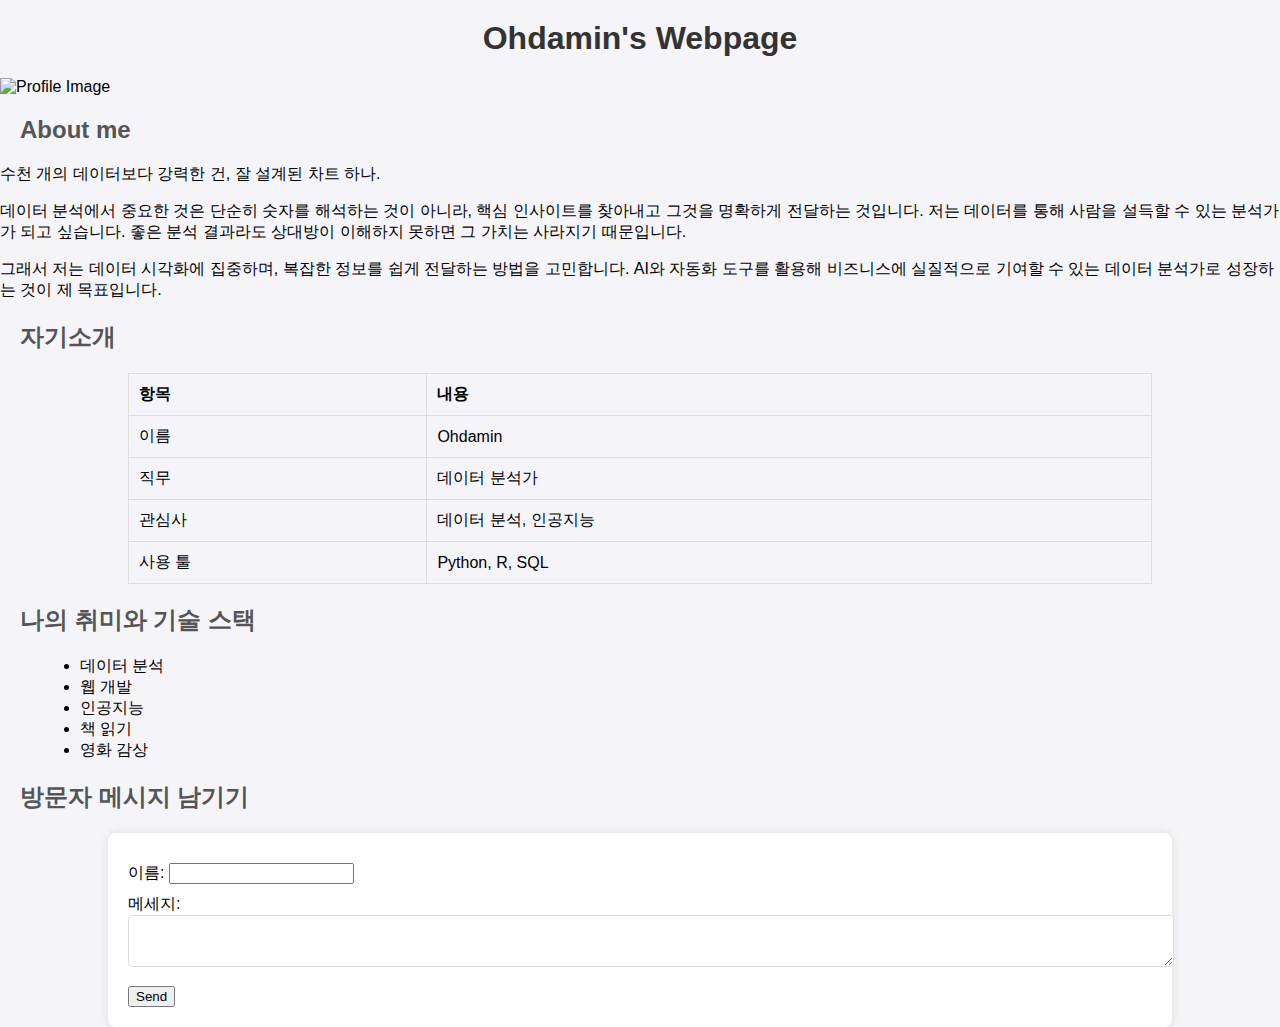
==== menu/About.html @ 798bd5cb "ㄴ" ====
<!DOCTYPE html>
<html lang="ko">
<head>
  <meta charset="UTF-8">
  <meta name="viewport" content="width=device-width, initial-scale=1.0">
  <title>Ohdamin's Webpage</title>

  <!-- Google Fonts에서 Gmarket Sans 폰트 가져오기 -->
  <link href="https://fonts.googleapis.com/css2?family=Gmarket+Sans:wght@500&display=swap" rel="stylesheet">

  <style>
    body {
      font-family: 'Gmarket Sans', sans-serif;
      background-color: #f4f4f9;
      margin: 0;
      padding: 0;
      box-sizing: border-box;
    }
    h1 {
      text-align: center;
      margin-top: 20px;
      color: #333;
    }
    h2 {
      margin-left: 20px;
      color: #555;
    }
    ul, ol {
      margin-left: 40px;
    }
    table {
      width: 80%;
      margin: 20px auto;
      border-collapse: collapse;
    }
    table, th, td {
      border: 1px solid #ddd;
    }
    th, td {
      padding: 10px;
      text-align: left;
    }
    form {
      width: 80%;
      margin: 0 auto;
      padding: 20px;
      background-color: #fff;
      border-radius: 8px;
      box-shadow: 0 0 10px rgba(0, 0, 0, 0.1);
    }
    label {
      display: block;
      margin: 10px 0 5px;
    }
    input[type="text"], textarea {
      width: 100%;
      padding: 10px;
      margin-bottom: 10px;
      border: 1px solid #ddd;
      border-radius: 4px;
    }
    input[type="submit"] {
      background-color: #4CAF50;
      color: white;
      padding: 10px 20px;
      border: none;
      border-radius: 4px;
      cursor: pointer;
    }
    input[type="submit"]:hover {
      background-color: #45a049;
    }

    /* fieldset 스타일 수정 */
    fieldset {
      border: 2px solid #4CAF50;
      padding: 20px;
      background-color: #f9f9f9;
      border-radius: 10px;
    }

    legend {
      font-size: 1.2em;
      font-weight: bold;
      color: #4CAF50;
    }
  </style>
</head>
<body>

  <!-- 제목 -->
  <h1>Ohdamin's Webpage</h1>

  <!--이미지-->
  <div class="center-image">
    <img src="eekals/da_blog/img/test_3.jpg" alt="Profile Image" />
  </div>



  <!-- 자기소개 -->
  <h2>About me</h2>
  <p>수천 개의 데이터보다 강력한 건, 잘 설계된 차트 하나.</p>
  <p>데이터 분석에서 중요한 것은 단순히 숫자를 해석하는 것이 아니라, 핵심 인사이트를 찾아내고 그것을 명확하게 전달하는 것입니다. 저는 데이터를 통해 사람을 설득할 수 있는 분석가가 되고 싶습니다. 좋은 분석 결과라도 상대방이 이해하지 못하면 그 가치는 사라지기 때문입니다.</p>
  <p>그래서 저는 데이터 시각화에 집중하며, 복잡한 정보를 쉽게 전달하는 방법을 고민합니다. AI와 자동화 도구를 활용해 비즈니스에 실질적으로 기여할 수 있는 데이터 분석가로 성장하는 것이 제 목표입니다.</p>

  <!-- 자기소개 테이블 -->
  <h2>자기소개</h2>
  <table>
    <tr>
      <th>항목</th>
      <th>내용</th>
    </tr>
    <tr>
      <td>이름</td>
      <td>Ohdamin</td>
    </tr>
    <tr>
      <td>직무</td>
      <td>데이터 분석가</td>
    </tr>
    <tr>
      <td>관심사</td>
      <td>데이터 분석, 인공지능</td>
    </tr>
    <tr>
      <td>사용 툴</td>
      <td>Python, R, SQL</td>
    </tr>
  </table>

  <!-- 좋아하는 것 및 취미 목록 -->
  <h2>나의 취미와 기술 스택</h2>
  <ul>
    <li>데이터 분석</li>
    <li>웹 개발</li>
    <li>인공지능</li>
    <li>책 읽기</li>
    <li>영화 감상</li>
  </ul>

  <!-- 방문자 메시지 남기기 -->
  <h2>방문자 메시지 남기기</h2>

  <form
  action="https://formspree.io/f/movelena"
  method="POST"
>
  <label>
    이름:
    <input type="email" name="email">
  </label>
  <label>
    메세지:
    <textarea name="message"></textarea>
  </label>
  <!-- your other form fields go here -->
  <button type="submit">Send</button>
</form>

</body>
</html>
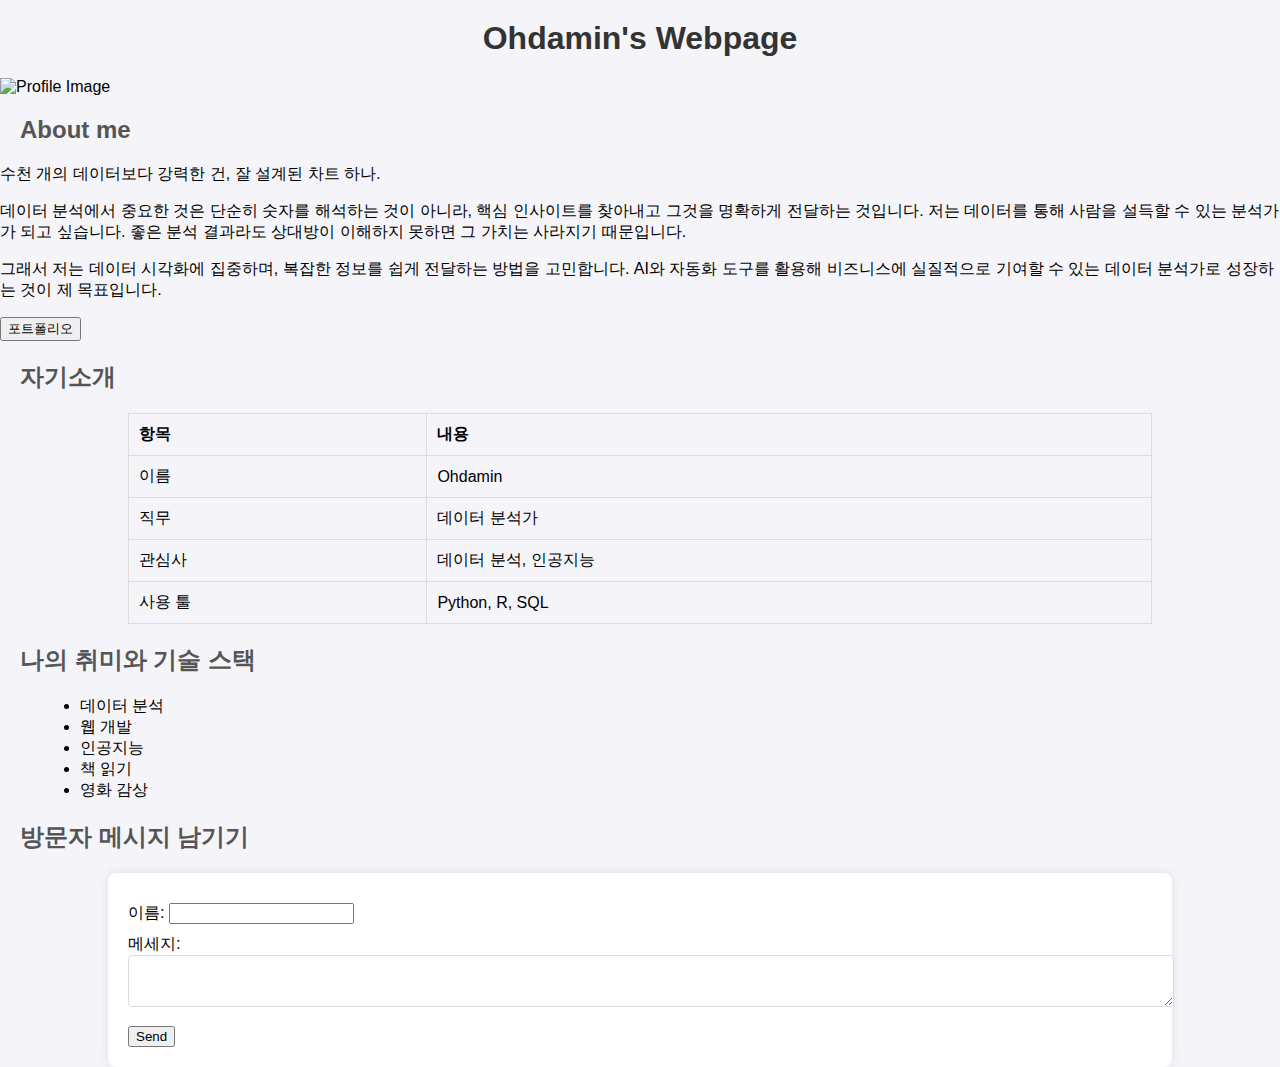
==== commit 11c1721a: "ㄴ" ====
--- a/menu/About.html
+++ b/menu/About.html
@@ -103,6 +103,15 @@
   <p>수천 개의 데이터보다 강력한 건, 잘 설계된 차트 하나.</p>
   <p>데이터 분석에서 중요한 것은 단순히 숫자를 해석하는 것이 아니라, 핵심 인사이트를 찾아내고 그것을 명확하게 전달하는 것입니다. 저는 데이터를 통해 사람을 설득할 수 있는 분석가가 되고 싶습니다. 좋은 분석 결과라도 상대방이 이해하지 못하면 그 가치는 사라지기 때문입니다.</p>
   <p>그래서 저는 데이터 시각화에 집중하며, 복잡한 정보를 쉽게 전달하는 방법을 고민합니다. AI와 자동화 도구를 활용해 비즈니스에 실질적으로 기여할 수 있는 데이터 분석가로 성장하는 것이 제 목표입니다.</p>
+  <a href="https://eekals.github.io/da_blog/?menu=Portfolio.md" target="_blank">
+    <button class="bg-blue-500 text-white font-bold py-2 px-4 rounded hover:bg-blue-700">
+      포트폴리오
+    </button>
+  </a>
+  
+
+
+
 
   <!-- 자기소개 테이블 -->
   <h2>자기소개</h2>
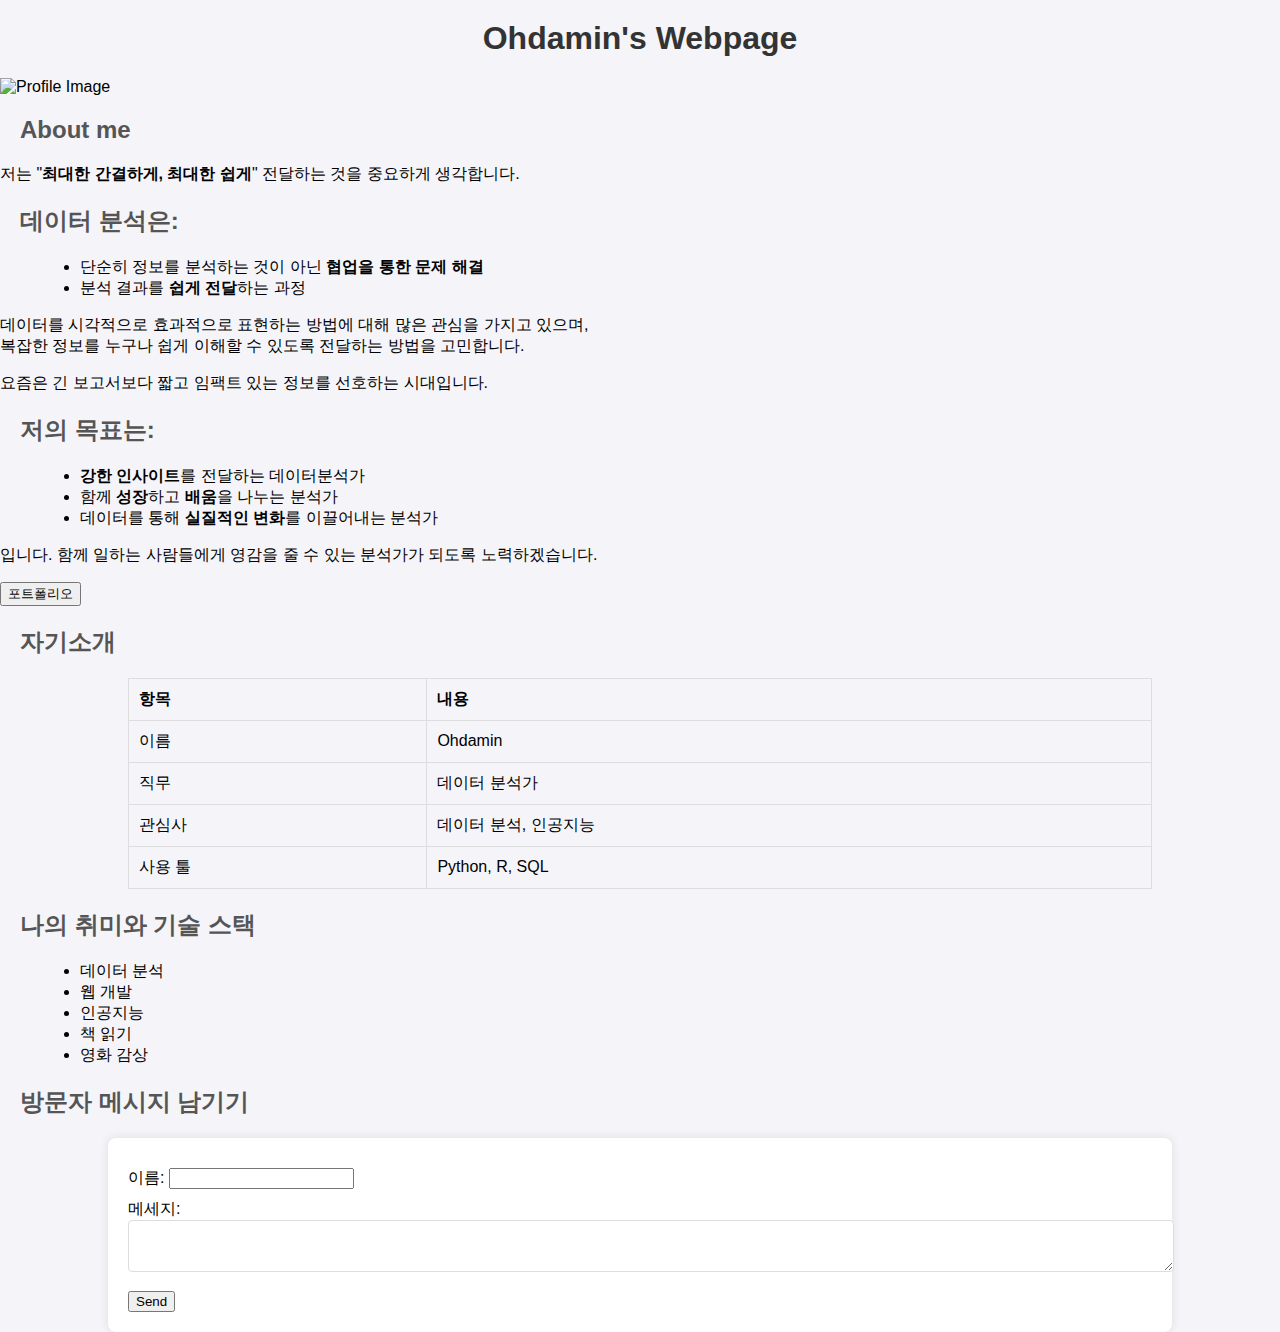
==== commit 036a9312: "ABOUT 수정" ====
--- a/menu/About.html
+++ b/menu/About.html
@@ -93,16 +93,36 @@
 
   <!--이미지-->
   <div class="center-image">
-    <img src="eekals/da_blog/img/test_3.jpg" alt="Profile Image" />
+    <img src="https://eekals.github.io/da_blog/img/test_3.jpg" alt="Profile Image" />
   </div>
 
 
 
   <!-- 자기소개 -->
   <h2>About me</h2>
-  <p>수천 개의 데이터보다 강력한 건, 잘 설계된 차트 하나.</p>
-  <p>데이터 분석에서 중요한 것은 단순히 숫자를 해석하는 것이 아니라, 핵심 인사이트를 찾아내고 그것을 명확하게 전달하는 것입니다. 저는 데이터를 통해 사람을 설득할 수 있는 분석가가 되고 싶습니다. 좋은 분석 결과라도 상대방이 이해하지 못하면 그 가치는 사라지기 때문입니다.</p>
-  <p>그래서 저는 데이터 시각화에 집중하며, 복잡한 정보를 쉽게 전달하는 방법을 고민합니다. AI와 자동화 도구를 활용해 비즈니스에 실질적으로 기여할 수 있는 데이터 분석가로 성장하는 것이 제 목표입니다.</p>
+  <p>저는 "<strong>최대한 간결하게, 최대한 쉽게</strong>" 전달하는 것을 중요하게 생각합니다.</p>
+
+    <h2>데이터 분석은:</h2>
+    <ul>
+        <li>단순히 정보를 분석하는 것이 아닌 <strong>협업을 통한 문제 해결</strong></li>
+        <li>분석 결과를 <strong>쉽게 전달</strong>하는 과정</li>
+    </ul>
+
+    <p>데이터를 시각적으로 효과적으로 표현하는 방법에 대해 많은 관심을 가지고 있으며,<br>
+       복잡한 정보를 누구나 쉽게 이해할 수 있도록 전달하는 방법을 고민합니다.</p>
+
+    <p>요즘은 긴 보고서보다 짧고 임팩트 있는 정보를 선호하는 시대입니다.</p>
+
+    
+    <h2>저의 목표는:</h2>
+        <ul>
+            <li><strong>강한 인사이트</strong>를 전달하는 데이터분석가</li>
+            <li>함께 <strong>성장</strong>하고 <strong>배움</strong>을 나누는 분석가</li>
+            <li>데이터를 통해 <strong>실질적인 변화</strong>를 이끌어내는 분석가</li>
+        </ul>
+
+        <P>입니다. 함께 일하는 사람들에게 영감을 줄 수 있는 분석가가 되도록 노력하겠습니다. </P>
+
   <a href="https://eekals.github.io/da_blog/?menu=Portfolio.md" target="_blank">
     <button class="bg-blue-500 text-white font-bold py-2 px-4 rounded hover:bg-blue-700">
       포트폴리오
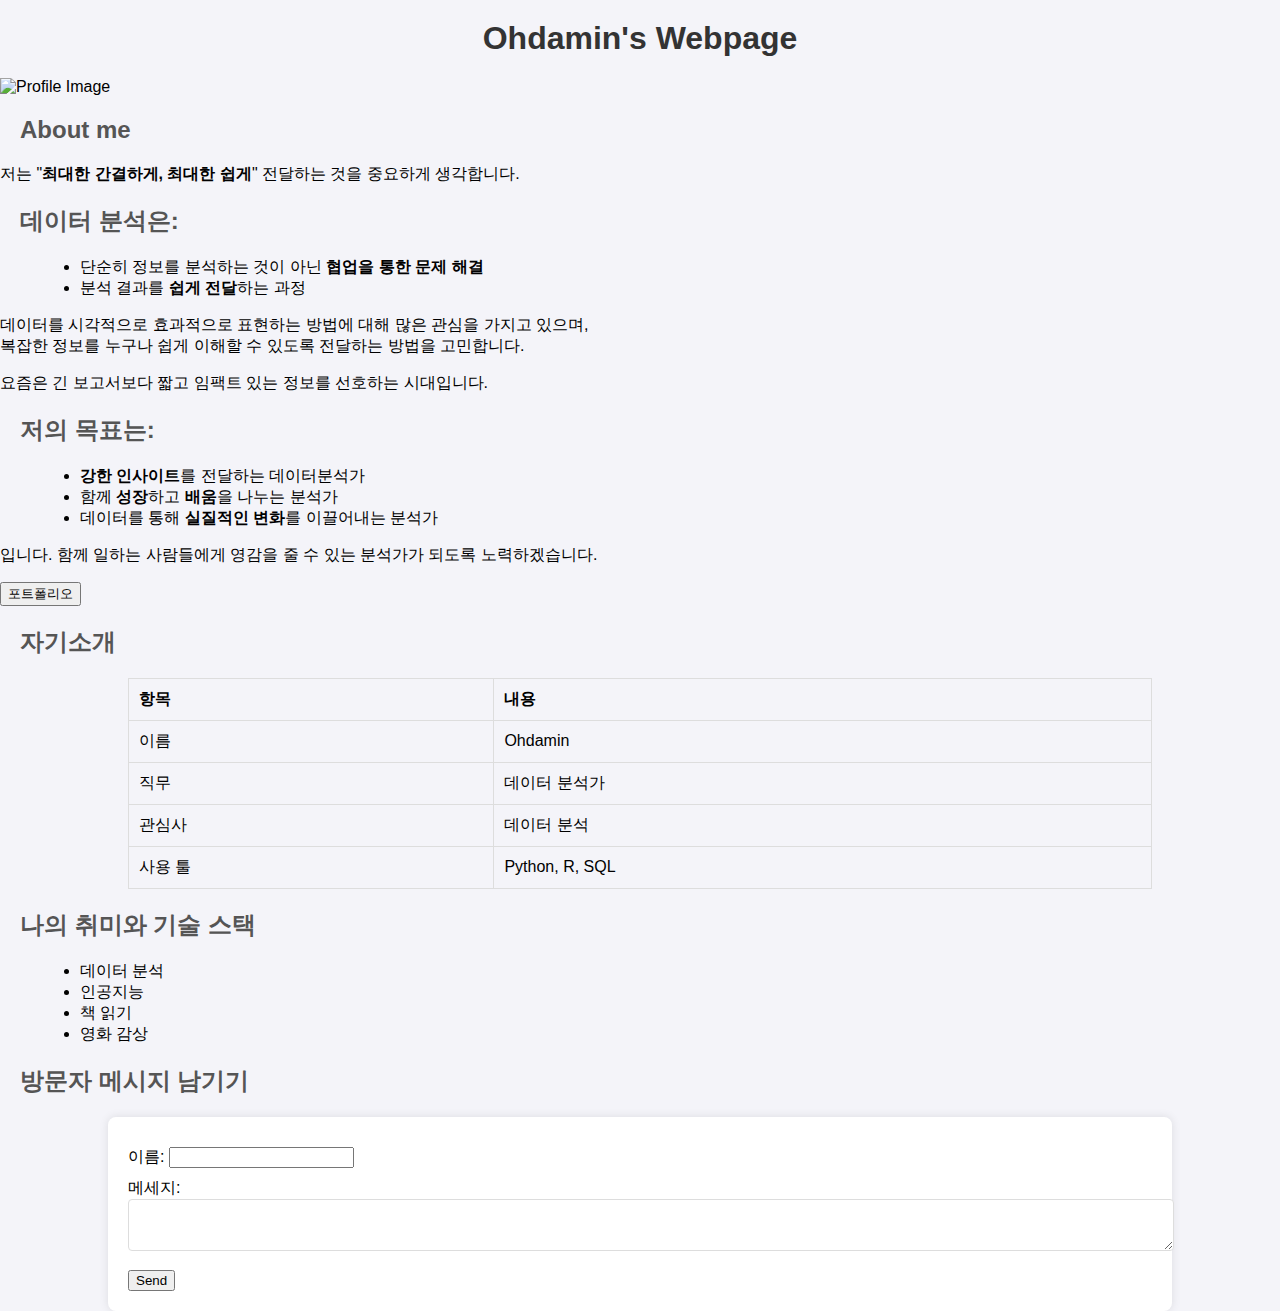
==== commit 01c6af3f: "재수정" ====
--- a/menu/About.html
+++ b/menu/About.html
@@ -150,7 +150,7 @@
     </tr>
     <tr>
       <td>관심사</td>
-      <td>데이터 분석, 인공지능</td>
+      <td>데이터 분석</td>
     </tr>
     <tr>
       <td>사용 툴</td>
@@ -162,7 +162,6 @@
   <h2>나의 취미와 기술 스택</h2>
   <ul>
     <li>데이터 분석</li>
-    <li>웹 개발</li>
     <li>인공지능</li>
     <li>책 읽기</li>
     <li>영화 감상</li>
